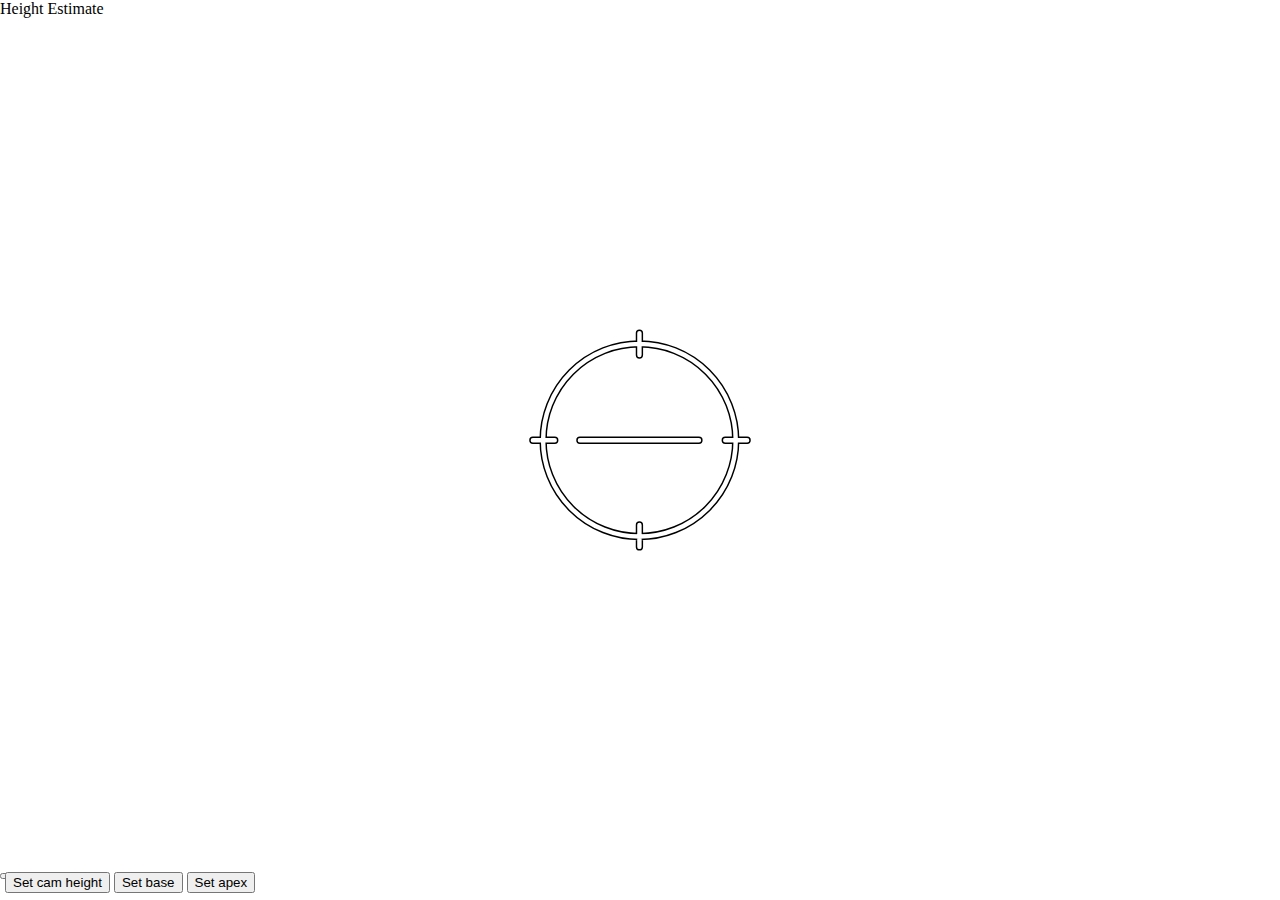
==== assignment_1_skel/index.html @ af4f84e6 "-" ====
<!doctype html>
<!--
 *
 * Assignment 1 web app
 * 
 * Copyright (c) 2016-2017  Monash University
 *
 * Written by Michael Wybrow
 * 
 * 
 * Permission is hereby granted, free of charge, to any person obtaining a copy
 * of this software and associated documentation files (the "Software"), to deal
 * in the Software without restriction, including without limitation the rights
 * to use, copy, modify, merge, publish, distribute, sublicense, and/or sell
 * copies of the Software, and to permit persons to whom the Software is
 * furnished to do so, subject to the following conditions:
 * 
 * The above copyright notice and this permission notice shall be included in
 * all copies or substantial portions of the Software.
 * 
 * THE SOFTWARE IS PROVIDED "AS IS", WITHOUT WARRANTY OF ANY KIND, EXPRESS OR
 * IMPLIED, INCLUDING BUT NOT LIMITED TO THE WARRANTIES OF MERCHANTABILITY,
 * FITNESS FOR A PARTICULAR PURPOSE AND NONINFRINGEMENT. IN NO EVENT SHALL THE
 * AUTHORS OR COPYRIGHT HOLDERS BE LIABLE FOR ANY CLAIM, DAMAGES OR OTHER
 * LIABILITY, WHETHER IN AN ACTION OF CONTRACT, TORT OR OTHERWISE, ARISING FROM,
 * OUT OF OR IN CONNECTION WITH THE SOFTWARE OR THE USE OR OTHER DEALINGS IN
 * THE SOFTWARE.
 *
-->
<html lang="en">
<head>
<title>Height Estimate</title>
<meta charset="UTF-8">
<meta name="apple-mobile-web-app-capable" content="yes" />
<meta name="mobile-web-app-capable" content="yes" />
<meta name="author" content="Michael Wybrow">
<meta name="description" content="Monash University, Australia. All rights reserved.">
<meta name="viewport" content="width=device-width, initial-scale=1, maximum-scale=1.0, user-scalable=no">
<link rel="stylesheet" href="https://fonts.googleapis.com/css?family=Roboto:300,400,500,700" type="text/css">
<link rel="stylesheet" href="https://code.getmdl.io/1.3.0/material.indigo-pink.min.css">
<link rel="stylesheet" href="https://fonts.googleapis.com/icon?family=Material+Icons" />
<link rel="stylesheet" href="css/style.css" />
<link rel="shortcut icon" sizes="196x196" href="surveyapp.png" />
<link rel="apple-touch-icon-precomposed" href="surveyapp.png" />
</head>
<body>
    <div class="mdl-layout mdl-js-layout mdl-layout--fixed-header">
          <header class="mdl-layout__header">
            <div class="mdl-layout__header-row">
              <span class="mdl-layout-title" id="header">Height Estimate</span>
            </div>
          </header>

          <main class="mdl-layout__content" >
              <div class="page-content" data-role="page" id="camera-page">
                    <div id="video-container"></div>
                    <div id="hud"></div>
                    <div id="controls">
                        <button class="mdl-button mdl-js-button mdl-button--raised mdl-button--colored mdl-js-ripple-effect" onclick="setCameraHeightValue()">Set cam height</button>
                        <button class="mdl-button mdl-js-button mdl-button--raised mdl-button--colored mdl-js-ripple-effect" onclick="setBaseTiltAngle()">Set base</button>
                        <button class="mdl-button mdl-js-button mdl-button--raised mdl-button--colored mdl-js-ripple-effect" onclick="setApexTiltAngle()">Set apex</button>
                    </div>
              </div>
          </main>
          <div id="toast" class="mdl-js-snackbar mdl-snackbar">
              <div class="mdl-snackbar__text"></div>
              <button class="mdl-snackbar__action" type="button"></button>
          </div>
    </div>

	<!-- LIBRARIES / PLUGINS -->
	<script src="https://code.getmdl.io/1.3.0/material.min.js"></script>
    	<!-- SCRIPTS -->
	<script src="scripts/CameraVideoPageController.js"></script>
	<script src="scripts/HeightEstimate.js"></script>
    
</body>
</html>
---- assignment_1_skel/css/style.css ----
html, body { 
    height: 100%;
    margin: 0;
    padding: 0; 
}

#video-container {
    /* view height, minus header bar height */
    height: calc(100vh - 56px);
    position: relative;
}

.bg-video {
    /* Prevent vertical scrolling */
    height: calc(100vh - 56px);
    width: 100%;
    object-fit: cover;
}

#controls {
    position: absolute;
    left: 0px;
    right: 0px;
    bottom: 2px;
    width: calc(100vw - 10px);
    padding-left: 5px;
    padding-right: 5px;
    padding-bottom: 5px;
    margin-left: auto;
    margin-right: auto;
}

#hud {
    position: absolute;
    top: 0px; /* header is 44px high */
    padding-left: 5px;
    padding-top: 5px;
    left: 2px;  
    font-size: 1.2em;
    
    /* white with black outline: */
    color: white;
    text-shadow:
    -1px -1px 0 #000,
    1px -1px 0 #000,
    -1px 1px 0 #000,
    1px 1px 0 #000;  
}

.crosshairs {
    width: 300px;
    height: 300px;
    position: absolute;
    top: 0px;
    bottom: 0px;
    left: 0px;
    right: 0px;
    margin-left: auto;
    margin-right: auto;
    margin-top: auto;
    margin-bottom: auto;
}
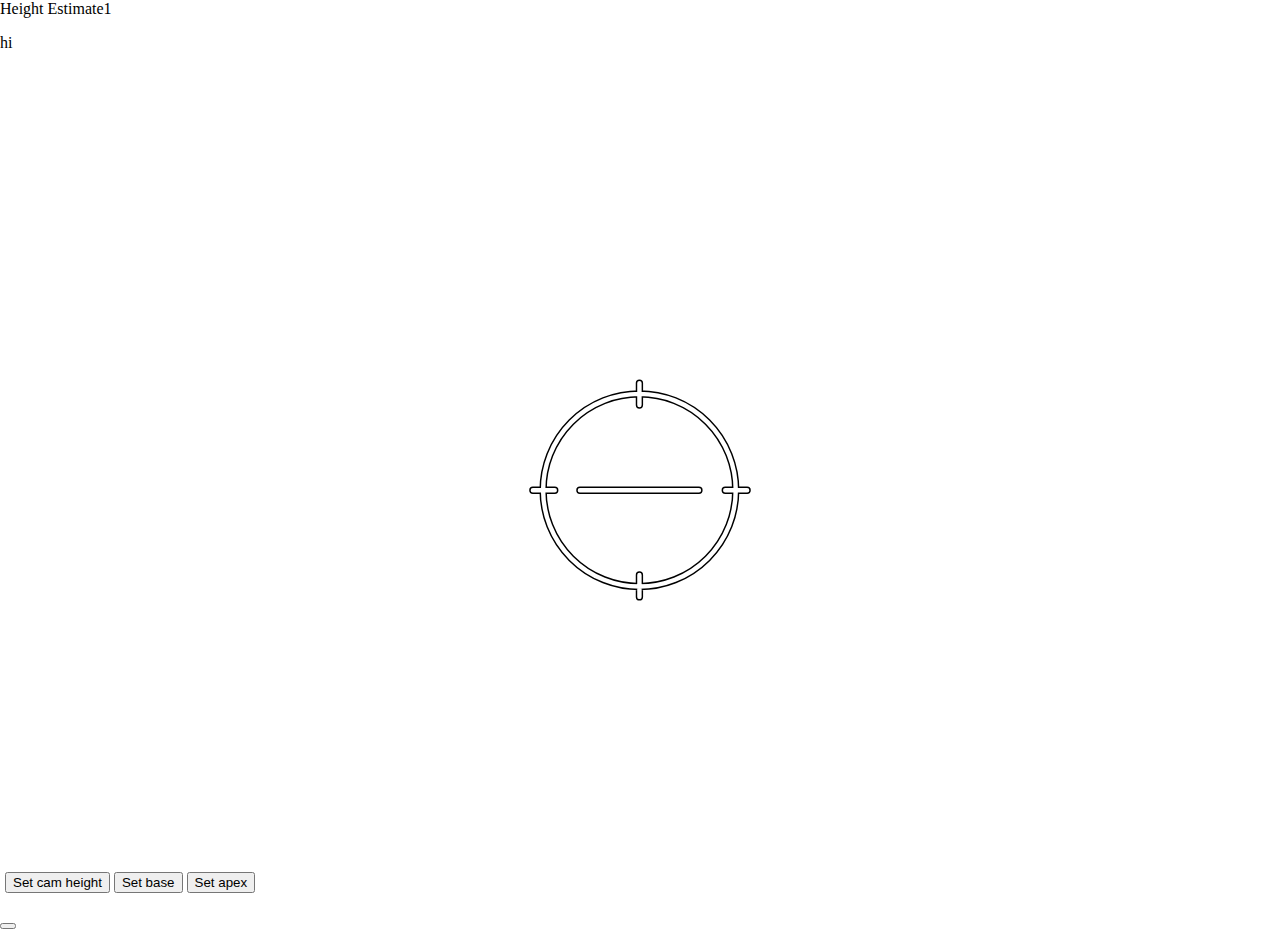
==== commit cf0024d2: "" ====
--- a/assignment_1_skel/index.html
+++ b/assignment_1_skel/index.html
@@ -47,7 +47,10 @@
     <div class="mdl-layout mdl-js-layout mdl-layout--fixed-header">
           <header class="mdl-layout__header">
             <div class="mdl-layout__header-row">
-              <span class="mdl-layout-title" id="header">Height Estimate</span>
+              <span class="mdl-layout-title" id="header">Height Estimate1</span>
+            </div>
+            <div>
+              <p>hi</p>
             </div>
           </header>
 
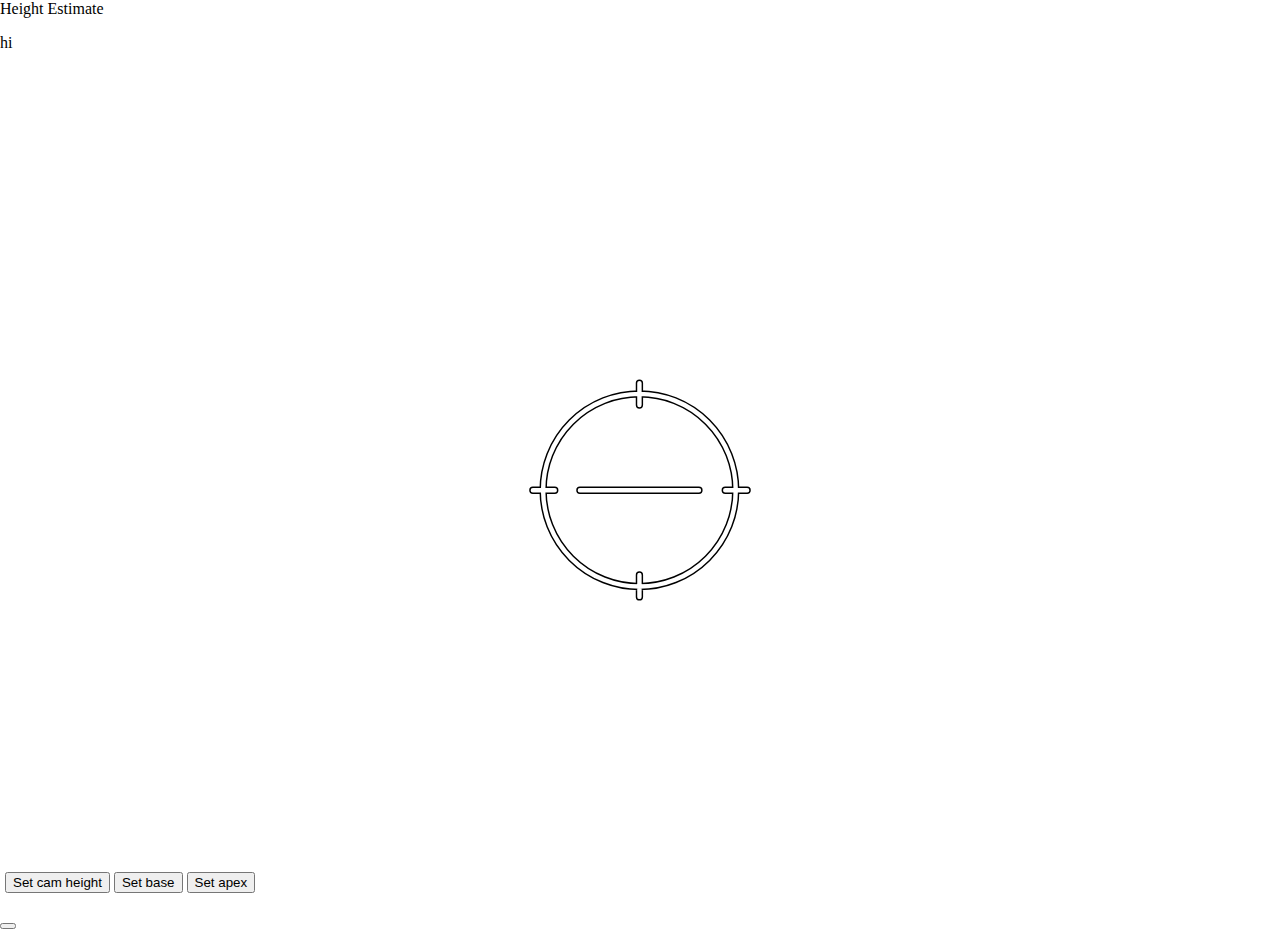
==== commit 5af29426: "" ====
--- a/assignment_1_skel/index.html
+++ b/assignment_1_skel/index.html
@@ -47,13 +47,12 @@
     <div class="mdl-layout mdl-js-layout mdl-layout--fixed-header">
           <header class="mdl-layout__header">
             <div class="mdl-layout__header-row">
-              <span class="mdl-layout-title" id="header">Height Estimate1</span>
-            </div>
-            <div>
-              <p>hi</p>
+              <span class="mdl-layout-title" id="header">Height Estimate</span>
             </div>
           </header>
-
+          <div>
+            <p>hi</p>
+          </div>
           <main class="mdl-layout__content" >
               <div class="page-content" data-role="page" id="camera-page">
                     <div id="video-container"></div>
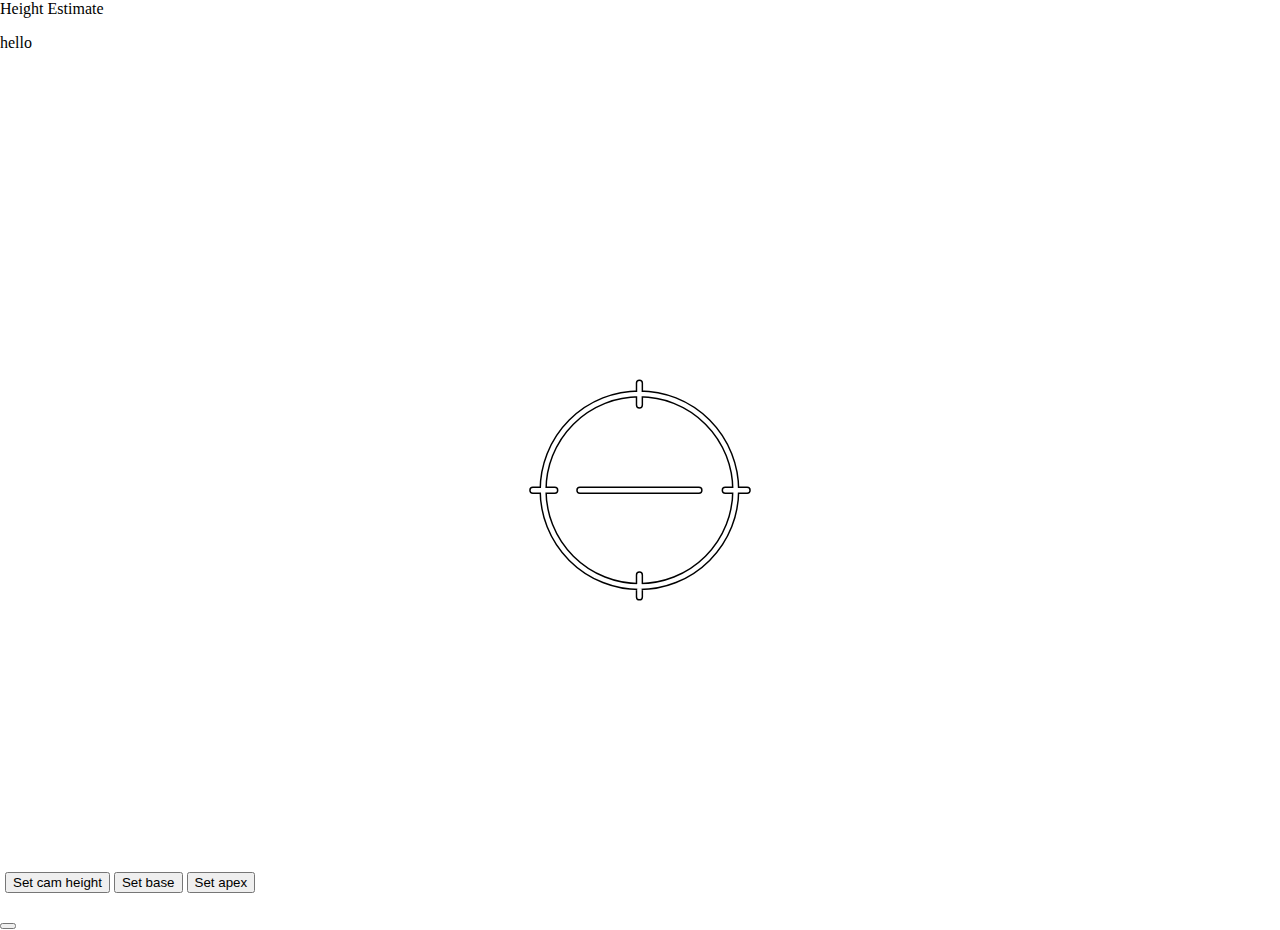
==== commit a9f8ee2e: "" ====
--- a/assignment_1_skel/index.html
+++ b/assignment_1_skel/index.html
@@ -51,7 +51,7 @@
             </div>
           </header>
           <div>
-            <p>hi</p>
+            <p>hello</p>
           </div>
           <main class="mdl-layout__content" >
               <div class="page-content" data-role="page" id="camera-page">
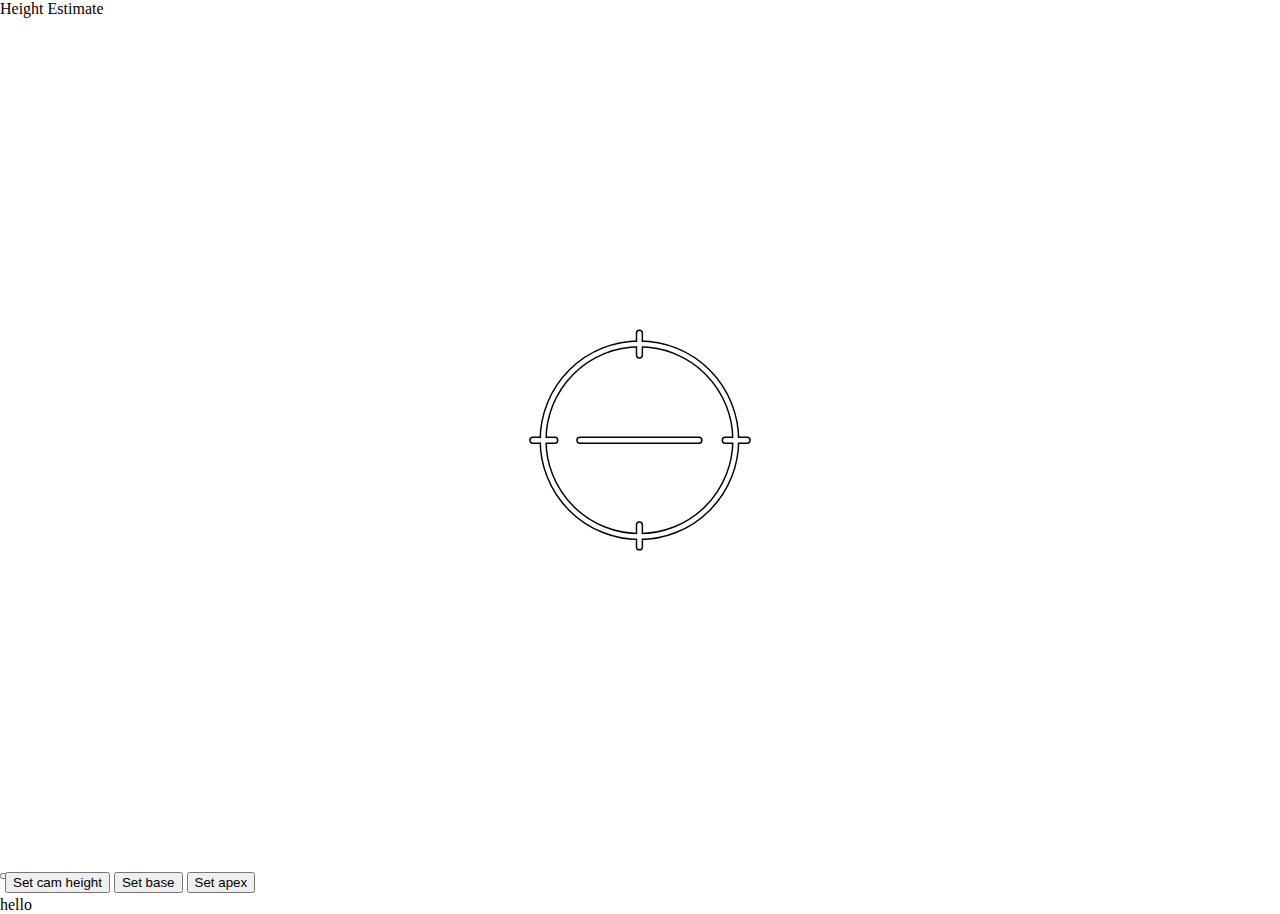
==== commit 335cbc63: "" ====
--- a/assignment_1_skel/index.html
+++ b/assignment_1_skel/index.html
@@ -50,9 +50,6 @@
               <span class="mdl-layout-title" id="header">Height Estimate</span>
             </div>
           </header>
-          <div>
-            <p>hello</p>
-          </div>
           <main class="mdl-layout__content" >
               <div class="page-content" data-role="page" id="camera-page">
                     <div id="video-container"></div>
@@ -69,6 +66,9 @@
               <button class="mdl-snackbar__action" type="button"></button>
           </div>
     </div>
+    <div id="team-name">
+            <p>hello</p>
+    </div>
 
 	<!-- LIBRARIES / PLUGINS -->
 	<script src="https://code.getmdl.io/1.3.0/material.min.js"></script>
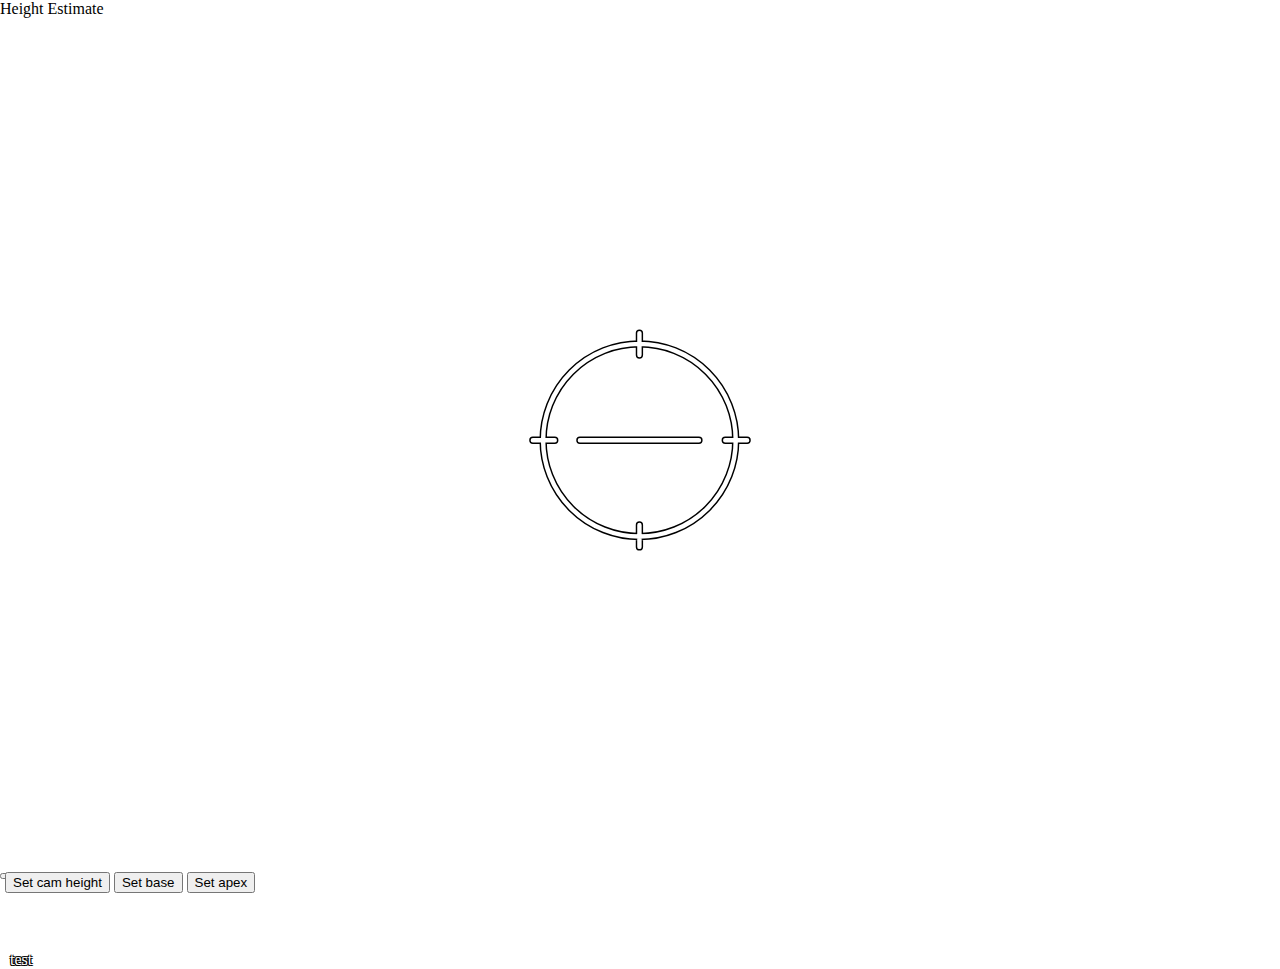
==== commit 9fcf2662: "" ====
--- a/assignment_1_skel/index.html
+++ b/assignment_1_skel/index.html
@@ -67,9 +67,8 @@
           </div>
     </div>
     <div id="team-name">
-            <p>hello</p>
+              <p>test</p>
     </div>
-
 	<!-- LIBRARIES / PLUGINS -->
 	<script src="https://code.getmdl.io/1.3.0/material.min.js"></script>
     	<!-- SCRIPTS -->
--- a/assignment_1_skel/css/style.css
+++ b/assignment_1_skel/css/style.css
@@ -30,6 +30,7 @@
     margin-right: auto;
 }
 
+
 #hud {
     position: absolute;
     top: 0px; /* header is 44px high */
@@ -61,4 +62,18 @@
     margin-bottom: auto;
 }
 
-
+#team-name {
+    color: white;
+    text-shadow:
+    -1px -1px 0 #000,
+    1px -1px 0 #000,
+    -1px 1px 0 #000,
+    1px 1px 0 #000; 
+    position: relative;
+    z-index: 1000;
+    padding-top: 55px;
+    padding-left: 10px;
+    padding-bottom: 0px;
+    background: rgb(0,0,0);
+    background: rgba(0,0,0,0);
+}